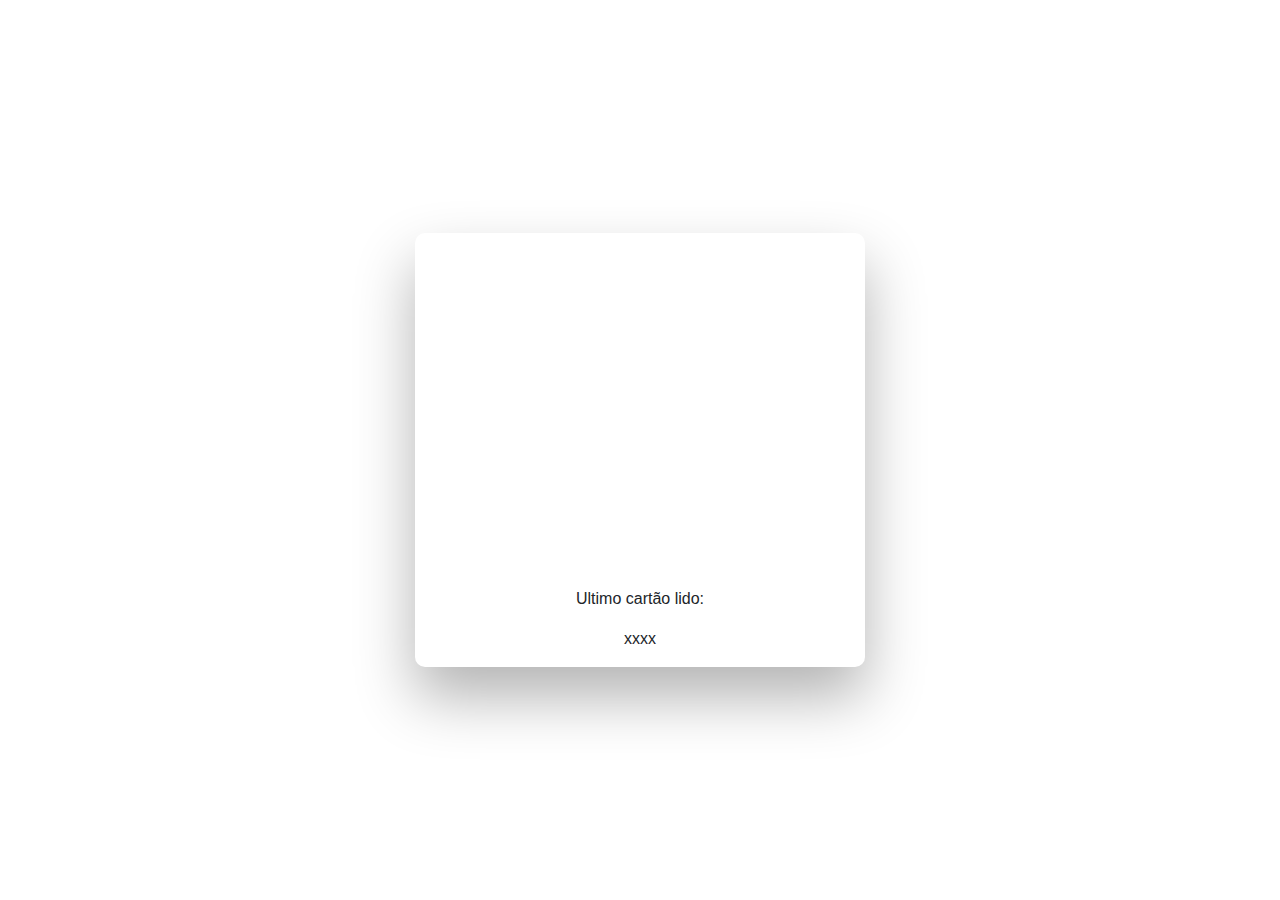
==== data/addtag.html @ 970b802c "add: formtag" ====
<!DOCTYPE html>
<html lang="pt-BR">
<head>
    <meta charset="UTF-8">
    <meta name="viewport" content="width=device-width, initial-scale=1.0">
    <link href="//maxcdn.bootstrapcdn.com/bootstrap/4.0.0/css/bootstrap.min.css" rel="stylesheet" id="bootstrap-css">
    <script src="//maxcdn.bootstrapcdn.com/bootstrap/4.0.0/js/bootstrap.min.js"></script>
    <script src="//cdnjs.cloudflare.com/ajax/libs/jquery/3.2.1/jquery.min.js"></script> 
    <!------ Include the above in your HEAD tag ---------->
    <link href="style2.css" rel="stylesheet" type="text/css">
    <title>Automation using IOT</title>
</head>
<body>

    
    <div class="wrapper fadeInDown">
      <div id="formContent">
        <!-- Tabs Titles -->
    
        <!-- Icon -->
         <div class="fadeIn first">
        <h1> Adicionar tag </h1>
        </div>
    
        <!-- Login Form -->
        <form class="form">
          <input type="text" id="login" class="fadeIn second" name="user" placeholder="login" autocomplete="off">
          <input type="text" id="password" class="fadeIn third" name="pass" placeholder="password" autocomplete="off">
          <input type="text" id="tag" class="fadeIn fourth" name="tag" placeholder="tag" autocomplete="off">
          <input type="submit" class="fadeIn five" value="Gravar TAG">
        </form>
        <div>
          <p> Ultimo cartão lido:</p>
          <p id="lastNFC"> xxxx </p>
        </div>
    
      </div>
    </div>
<!-- Script Controlador-->
<script src="script.js" type="text/javascript"></script>
</html>
---- data/style2.css ----
/* BASIC */

html {
    background-color: #56baed;
  }
  
  body {
    font-family: "Poppins", sans-serif;
    height: 100vh;
  }
  
  a {
    color: #92badd;
    display:inline-block;
    text-decoration: none;
    font-weight: 400;
  }
  
  h2 {
    text-align: center;
    font-size: 16px;
    font-weight: 600;
    text-transform: uppercase;
    display:inline-block;
    margin: 40px 8px 10px 8px; 
    color: #cccccc;
  }
  
  
  
  /* STRUCTURE */
  
  .wrapper {
    display: flex;
    align-items: center;
    flex-direction: column; 
    justify-content: center;
    width: 100%;
    min-height: 100%;
    padding: 20px;
  }
  
  #formContent {
    -webkit-border-radius: 10px 10px 10px 10px;
    border-radius: 10px 10px 10px 10px;
    background: #fff;
    padding: 30px;
    width: 90%;
    max-width: 450px;
    position: relative;
    padding: 0px;
    -webkit-box-shadow: 0 30px 60px 0 rgba(0,0,0,0.3);
    box-shadow: 0 30px 60px 0 rgba(0,0,0,0.3);
    text-align: center;
  }
  
  #formFooter {
    background-color: #f6f6f6;
    border-top: 1px solid #dce8f1;
    padding: 25px;
    text-align: center;
    -webkit-border-radius: 0 0 10px 10px;
    border-radius: 0 0 10px 10px;
  }
  
  
  
  /* TABS */
  
  h2.inactive {
    color: #cccccc;
  }
  
  h2.active {
    color: #0d0d0d;
    border-bottom: 2px solid #5fbae9;
  }
  
  
  
  /* FORM TYPOGRAPHY*/
  
  input[type=button], input[type=submit], input[type=reset]  {
    background-color: #56baed;
    border: none;
    color: white;
    padding: 15px 80px;
    text-align: center;
    text-decoration: none;
    display: inline-block;
    text-transform: uppercase;
    font-size: 13px;
    -webkit-box-shadow: 0 10px 30px 0 rgba(95,186,233,0.4);
    box-shadow: 0 10px 30px 0 rgba(95,186,233,0.4);
    -webkit-border-radius: 5px 5px 5px 5px;
    border-radius: 5px 5px 5px 5px;
    margin: 5px 20px 40px 20px;
    -webkit-transition: all 0.3s ease-in-out;
    -moz-transition: all 0.3s ease-in-out;
    -ms-transition: all 0.3s ease-in-out;
    -o-transition: all 0.3s ease-in-out;
    transition: all 0.3s ease-in-out;
  }
  
  input[type=button]:hover, input[type=submit]:hover, input[type=reset]:hover  {
    background-color: #39ace7;
  }
  
  input[type=button]:active, input[type=submit]:active, input[type=reset]:active  {
    -moz-transform: scale(0.95);
    -webkit-transform: scale(0.95);
    -o-transform: scale(0.95);
    -ms-transform: scale(0.95);
    transform: scale(0.95);
  }
  
  input[type=text] {
    background-color: #f6f6f6;
    border: none;
    color: #0d0d0d;
    padding: 15px 32px;
    text-align: center;
    text-decoration: none;
    display: inline-block;
    font-size: 16px;
    margin: 5px;
    width: 85%;
    border: 2px solid #f6f6f6;
    -webkit-transition: all 0.5s ease-in-out;
    -moz-transition: all 0.5s ease-in-out;
    -ms-transition: all 0.5s ease-in-out;
    -o-transition: all 0.5s ease-in-out;
    transition: all 0.5s ease-in-out;
    -webkit-border-radius: 5px 5px 5px 5px;
    border-radius: 5px 5px 5px 5px;
  }
  
  input[type=text]:focus {
    background-color: #fff;
    border-bottom: 2px solid #5fbae9;
  }
  
  input[type=text]:placeholder {
    color: #cccccc;
  }
  
  
  
  /* ANIMATIONS */
  
  /* Simple CSS3 Fade-in-down Animation */
  .fadeInDown {
    -webkit-animation-name: fadeInDown;
    animation-name: fadeInDown;
    -webkit-animation-duration: 1s;
    animation-duration: 1s;
    -webkit-animation-fill-mode: both;
    animation-fill-mode: both;
  }
  
  @-webkit-keyframes fadeInDown {
    0% {
      opacity: 0;
      -webkit-transform: translate3d(0, -100%, 0);
      transform: translate3d(0, -100%, 0);
    }
    100% {
      opacity: 1;
      -webkit-transform: none;
      transform: none;
    }
  }
  
  @keyframes fadeInDown {
    0% {
      opacity: 0;
      -webkit-transform: translate3d(0, -100%, 0);
      transform: translate3d(0, -100%, 0);
    }
    100% {
      opacity: 1;
      -webkit-transform: none;
      transform: none;
    }
  }
  
  /* Simple CSS3 Fade-in Animation */
  @-webkit-keyframes fadeIn { from { opacity:0; } to { opacity:1; } }
  @-moz-keyframes fadeIn { from { opacity:0; } to { opacity:1; } }
  @keyframes fadeIn { from { opacity:0; } to { opacity:1; } }
  
  .fadeIn {
    opacity:0;
    -webkit-animation:fadeIn ease-in 1;
    -moz-animation:fadeIn ease-in 1;
    animation:fadeIn ease-in 1;
  
    -webkit-animation-fill-mode:forwards;
    -moz-animation-fill-mode:forwards;
    animation-fill-mode:forwards;
  
    -webkit-animation-duration:1s;
    -moz-animation-duration:1s;
    animation-duration:1s;
  }
  
  .fadeIn.first {
    -webkit-animation-delay: 0.4s;
    -moz-animation-delay: 0.4s;
    animation-delay: 0.4s;
  }
  
  .fadeIn.second {
    -webkit-animation-delay: 0.6s;
    -moz-animation-delay: 0.6s;
    animation-delay: 0.6s;
  }
  
  .fadeIn.third {
    -webkit-animation-delay: 0.8s;
    -moz-animation-delay: 0.8s;
    animation-delay: 0.8s;
  }
  
  .fadeIn.fourth {
    -webkit-animation-delay: 1s;
    -moz-animation-delay: 1s;
    animation-delay: 1s;
  }
  
  /* Simple CSS3 Fade-in Animation */
  .underlineHover:after {
    display: block;
    left: 0;
    bottom: -10px;
    width: 0;
    height: 2px;
    background-color: #56baed;
    content: "";
    transition: width 0.2s;
  }
  
  .underlineHover:hover {
    color: #0d0d0d;
  }
  
  .underlineHover:hover:after{
    width: 100%;
  }
  
  
  
  /* OTHERS */
  
  *:focus {
      outline: none;
  } 
  
  #icon {
    width:60%;
  }
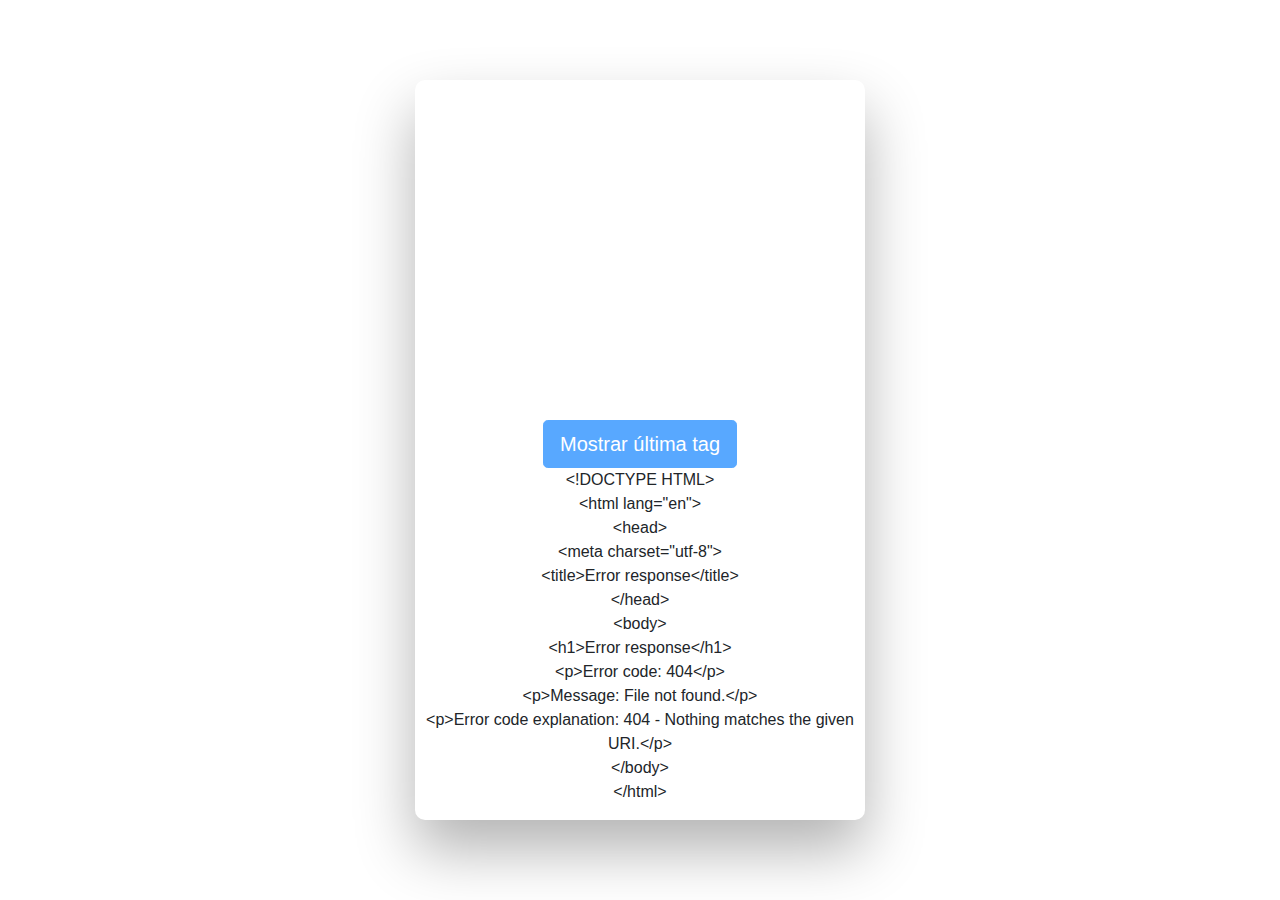
==== commit 277b20e2: "adicionando tags ok" ====
--- a/data/addtag.html
+++ b/data/addtag.html
@@ -3,39 +3,41 @@
 <head>
     <meta charset="UTF-8">
     <meta name="viewport" content="width=device-width, initial-scale=1.0">
-    <link href="//maxcdn.bootstrapcdn.com/bootstrap/4.0.0/css/bootstrap.min.css" rel="stylesheet" id="bootstrap-css">
-    <script src="//maxcdn.bootstrapcdn.com/bootstrap/4.0.0/js/bootstrap.min.js"></script>
-    <script src="//cdnjs.cloudflare.com/ajax/libs/jquery/3.2.1/jquery.min.js"></script> 
+    <link href="./bootstrap.min.css" rel="stylesheet" id="bootstrap-css">
+    <script src="./bootstrap.min.js"></script>
+    <script src="./jquery.min.js"></script> 
     <!------ Include the above in your HEAD tag ---------->
-    <link href="style2.css" rel="stylesheet" type="text/css">
-    <title>Automation using IOT</title>
+    <link href="./style.css" rel="stylesheet" type="text/css">
+    <script src="./script.js" defer type="text/javascript"></script>
+    
+    <title>Tags do controlador</title>
 </head>
-<body>
-
-    
+<body>  
     <div class="wrapper fadeInDown">
       <div id="formContent">
         <!-- Tabs Titles -->
     
         <!-- Icon -->
          <div class="fadeIn first">
-        <h1> Adicionar tag </h1>
+        <h3> Adicione nova TAG </h3>
         </div>
     
         <!-- Login Form -->
         <form class="form">
           <input type="text" id="login" class="fadeIn second" name="user" placeholder="login" autocomplete="off">
-          <input type="text" id="password" class="fadeIn third" name="pass" placeholder="password" autocomplete="off">
+          <input type="password" id="password" class="fadeIn third" name="pass" placeholder="password" autocomplete="off">
           <input type="text" id="tag" class="fadeIn fourth" name="tag" placeholder="tag" autocomplete="off">
           <input type="submit" class="fadeIn five" value="Gravar TAG">
         </form>
+        
         <div>
-          <p> Ultimo cartão lido:</p>
-          <p id="lastNFC"> xxxx </p>
+          <div>
+            <button type="button" class="btn btn-primary btn-lg disabled" id="bt">Mostrar última tag</button>  
+            <p id="ultima_tag"></p>
+          </div>
         </div>
-    
+      
       </div>
     </div>
-<!-- Script Controlador-->
-<script src="script.js" type="text/javascript"></script>
+
 </html>
--- a/data/style.css
+++ b/data/style.css
@@ -0,0 +1,262 @@
+/* BASIC */
+
+html {
+    background-color: #56baed;
+  }
+  
+  body {
+    font-family: "Poppins", sans-serif;
+    height: 100vh;
+  }
+  
+  a {
+    color: #92badd;
+    display:inline-block;
+    text-decoration: none;
+    font-weight: 400;
+  }
+  
+  h2 {
+    text-align: center;
+    font-size: 16px;
+    font-weight: 600;
+    text-transform: uppercase;
+    display:inline-block;
+    margin: 40px 8px 10px 8px; 
+    color: #cccccc;
+  }
+  
+  
+  
+  /* STRUCTURE */
+  
+  .wrapper {
+    display: flex;
+    align-items: center;
+    flex-direction: column; 
+    justify-content: center;
+    width: 100%;
+    min-height: 100%;
+    padding: 20px;
+  }
+  
+  #formContent {
+    -webkit-border-radius: 10px 10px 10px 10px;
+    border-radius: 10px 10px 10px 10px;
+    background: #fff;
+    padding: 30px;
+    width: 90%;
+    max-width: 450px;
+    position: relative;
+    padding: 0px;
+    -webkit-box-shadow: 0 30px 60px 0 rgba(0,0,0,0.3);
+    box-shadow: 0 30px 60px 0 rgba(0,0,0,0.3);
+    text-align: center;
+  }
+  
+  #formFooter {
+    background-color: #f6f6f6;
+    border-top: 1px solid #dce8f1;
+    padding: 25px;
+    text-align: center;
+    -webkit-border-radius: 0 0 10px 10px;
+    border-radius: 0 0 10px 10px;
+  }
+  
+  
+  
+  /* TABS */
+  
+  h2.inactive {
+    color: #cccccc;
+  }
+  
+  h2.active {
+    color: #0d0d0d;
+    border-bottom: 2px solid #5fbae9;
+  }
+  
+  
+  
+  /* FORM TYPOGRAPHY*/
+  
+  input[type=button], input[type=submit], input[type=reset]  {
+    background-color: #56baed;
+    border: none;
+    color: white;
+    padding: 15px 80px;
+    text-align: center;
+    text-decoration: none;
+    display: inline-block;
+    text-transform: uppercase;
+    font-size: 13px;
+    -webkit-box-shadow: 0 10px 30px 0 rgba(95,186,233,0.4);
+    box-shadow: 0 10px 30px 0 rgba(95,186,233,0.4);
+    -webkit-border-radius: 5px 5px 5px 5px;
+    border-radius: 5px 5px 5px 5px;
+    margin: 5px 20px 40px 20px;
+    -webkit-transition: all 0.3s ease-in-out;
+    -moz-transition: all 0.3s ease-in-out;
+    -ms-transition: all 0.3s ease-in-out;
+    -o-transition: all 0.3s ease-in-out;
+    transition: all 0.3s ease-in-out;
+  }
+  
+  input[type=button]:hover, input[type=submit]:hover, input[type=reset]:hover  {
+    background-color: #39ace7;
+  }
+  
+  input[type=button]:active, input[type=submit]:active, input[type=reset]:active  {
+    -moz-transform: scale(0.95);
+    -webkit-transform: scale(0.95);
+    -o-transform: scale(0.95);
+    -ms-transform: scale(0.95);
+    transform: scale(0.95);
+  }
+  
+  input[type=text],input[type=password] {
+    background-color: #f6f6f6;
+    border: none;
+    color: #0d0d0d;
+    padding: 15px 32px;
+    text-align: center;
+    text-decoration: none;
+    display: inline-block;
+    font-size: 16px;
+    margin: 5px;
+    width: 85%;
+    border: 2px solid #f6f6f6;
+    -webkit-transition: all 0.5s ease-in-out;
+    -moz-transition: all 0.5s ease-in-out;
+    -ms-transition: all 0.5s ease-in-out;
+    -o-transition: all 0.5s ease-in-out;
+    transition: all 0.5s ease-in-out;
+    -webkit-border-radius: 5px 5px 5px 5px;
+    border-radius: 5px 5px 5px 5px;
+  }
+  
+  input[type=text],input[type=password] :focus {
+    background-color: #fff;
+    border-bottom: 2px solid #5fbae9;
+  }
+  
+  input[type=text]:placeholder {
+    color: #cccccc;
+  }
+  
+  
+  
+  /* ANIMATIONS */
+  
+  /* Simple CSS3 Fade-in-down Animation */
+  .fadeInDown {
+    -webkit-animation-name: fadeInDown;
+    animation-name: fadeInDown;
+    -webkit-animation-duration: 1s;
+    animation-duration: 1s;
+    -webkit-animation-fill-mode: both;
+    animation-fill-mode: both;
+  }
+  
+  @-webkit-keyframes fadeInDown {
+    0% {
+      opacity: 0;
+      -webkit-transform: translate3d(0, -100%, 0);
+      transform: translate3d(0, -100%, 0);
+    }
+    100% {
+      opacity: 1;
+      -webkit-transform: none;
+      transform: none;
+    }
+  }
+  
+  @keyframes fadeInDown {
+    0% {
+      opacity: 0;
+      -webkit-transform: translate3d(0, -100%, 0);
+      transform: translate3d(0, -100%, 0);
+    }
+    100% {
+      opacity: 1;
+      -webkit-transform: none;
+      transform: none;
+    }
+  }
+  
+  /* Simple CSS3 Fade-in Animation */
+  @-webkit-keyframes fadeIn { from { opacity:0; } to { opacity:1; } }
+  @-moz-keyframes fadeIn { from { opacity:0; } to { opacity:1; } }
+  @keyframes fadeIn { from { opacity:0; } to { opacity:1; } }
+  
+  .fadeIn {
+    opacity:0;
+    -webkit-animation:fadeIn ease-in 1;
+    -moz-animation:fadeIn ease-in 1;
+    animation:fadeIn ease-in 1;
+  
+    -webkit-animation-fill-mode:forwards;
+    -moz-animation-fill-mode:forwards;
+    animation-fill-mode:forwards;
+  
+    -webkit-animation-duration:1s;
+    -moz-animation-duration:1s;
+    animation-duration:1s;
+  }
+  
+  .fadeIn.first {
+    -webkit-animation-delay: 0.4s;
+    -moz-animation-delay: 0.4s;
+    animation-delay: 0.4s;
+  }
+  
+  .fadeIn.second {
+    -webkit-animation-delay: 0.6s;
+    -moz-animation-delay: 0.6s;
+    animation-delay: 0.6s;
+  }
+  
+  .fadeIn.third {
+    -webkit-animation-delay: 0.8s;
+    -moz-animation-delay: 0.8s;
+    animation-delay: 0.8s;
+  }
+  
+  .fadeIn.fourth {
+    -webkit-animation-delay: 1s;
+    -moz-animation-delay: 1s;
+    animation-delay: 1s;
+  }
+  
+  /* Simple CSS3 Fade-in Animation */
+  .underlineHover:after {
+    display: block;
+    left: 0;
+    bottom: -10px;
+    width: 0;
+    height: 2px;
+    background-color: #56baed;
+    content: "";
+    transition: width 0.2s;
+  }
+  
+  .underlineHover:hover {
+    color: #0d0d0d;
+  }
+  
+  .underlineHover:hover:after{
+    width: 100%;
+  }
+  
+  
+  
+  /* OTHERS */
+  
+  *:focus {
+      outline: none;
+  } 
+  
+  #icon {
+    width:60%;
+  }
+  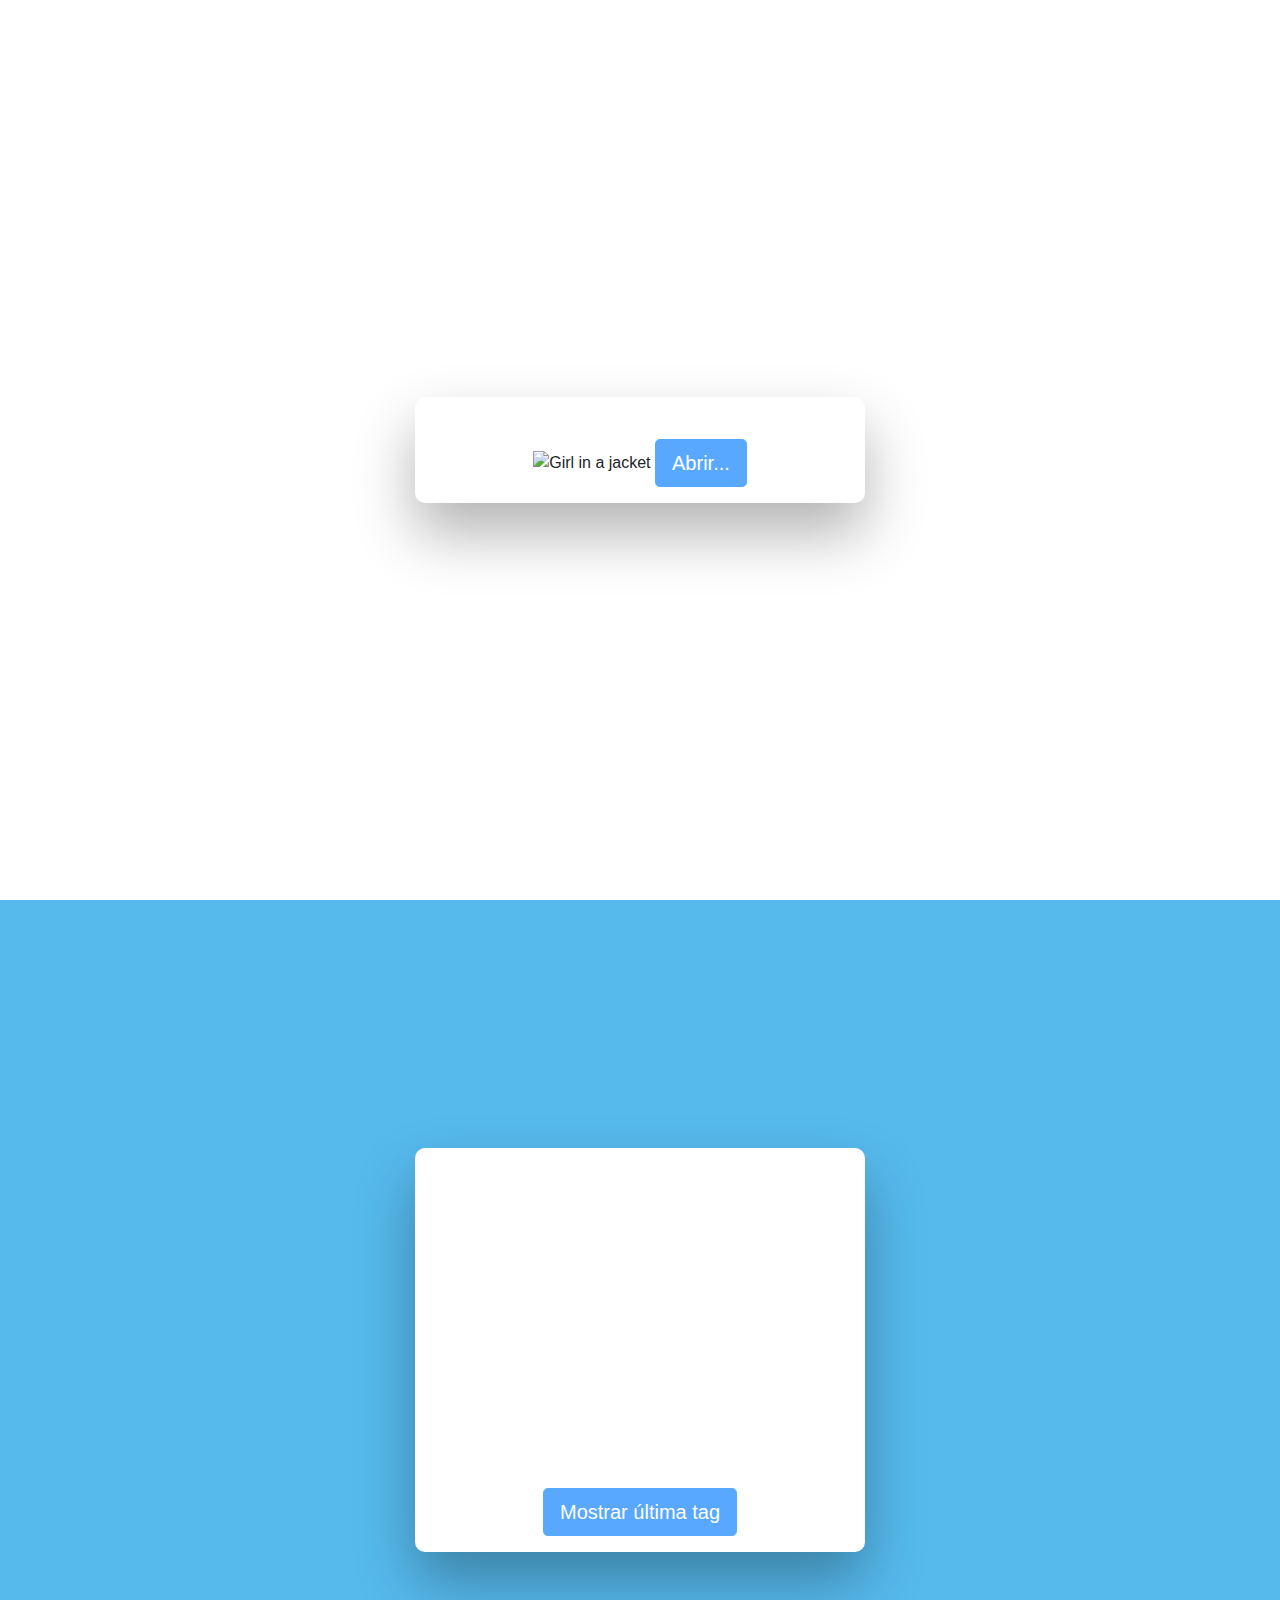
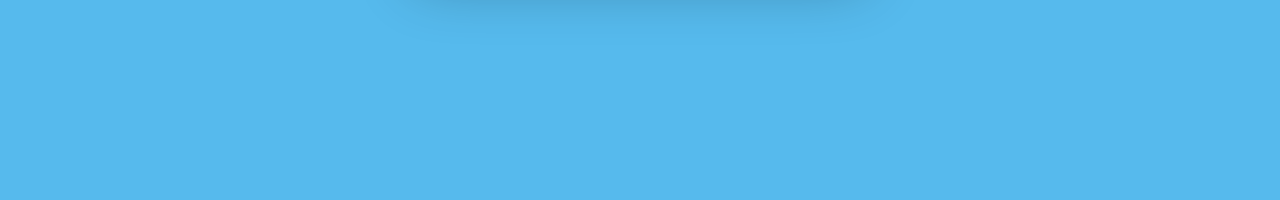
==== commit 7d8e6949: "Add: feature remove tag" ====
--- a/data/addtag.html
+++ b/data/addtag.html
@@ -13,6 +13,26 @@
     <title>Tags do controlador</title>
 </head>
 <body>  
+      <!-- parte do atuador -->
+      <div class="wrapper fadeInDown">
+        <div id="formContent">
+          <!-- Tabs Titles -->
+      
+          <!-- Icon -->
+           <div class="fadeIn first">
+          <h3> Portão </h3>
+          </div>
+          <img src="door.png" alt="Girl in a jacket" width="80" height="80">
+          <!-- Login Form -->
+          <button type="button" class="btn btn-primary btn-lg disabled" id="open">Abrir...</button>  
+          <p id="ultima_tag"></p>
+          
+      
+        </div>
+      </div>
+
+    <!-- **********************************************************************   -->
+
     <div class="wrapper fadeInDown">
       <div id="formContent">
         <!-- Tabs Titles -->
